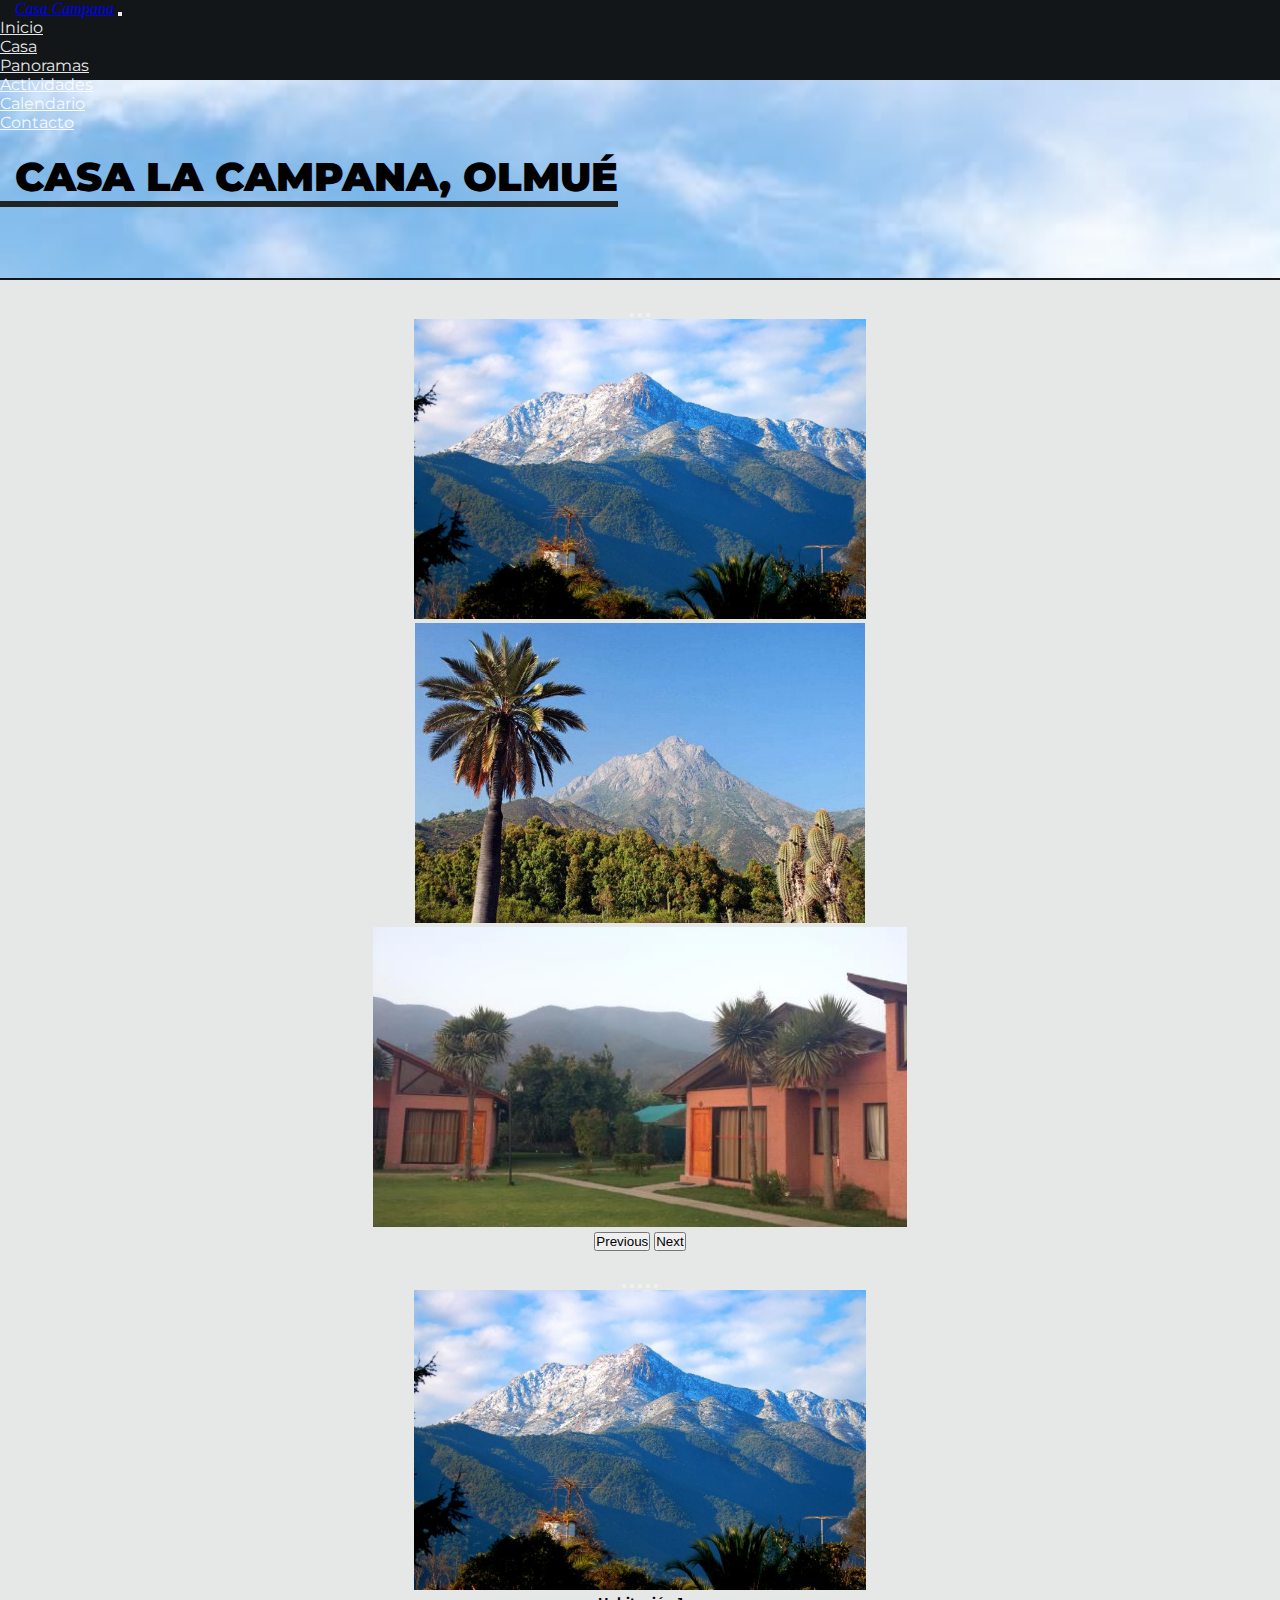
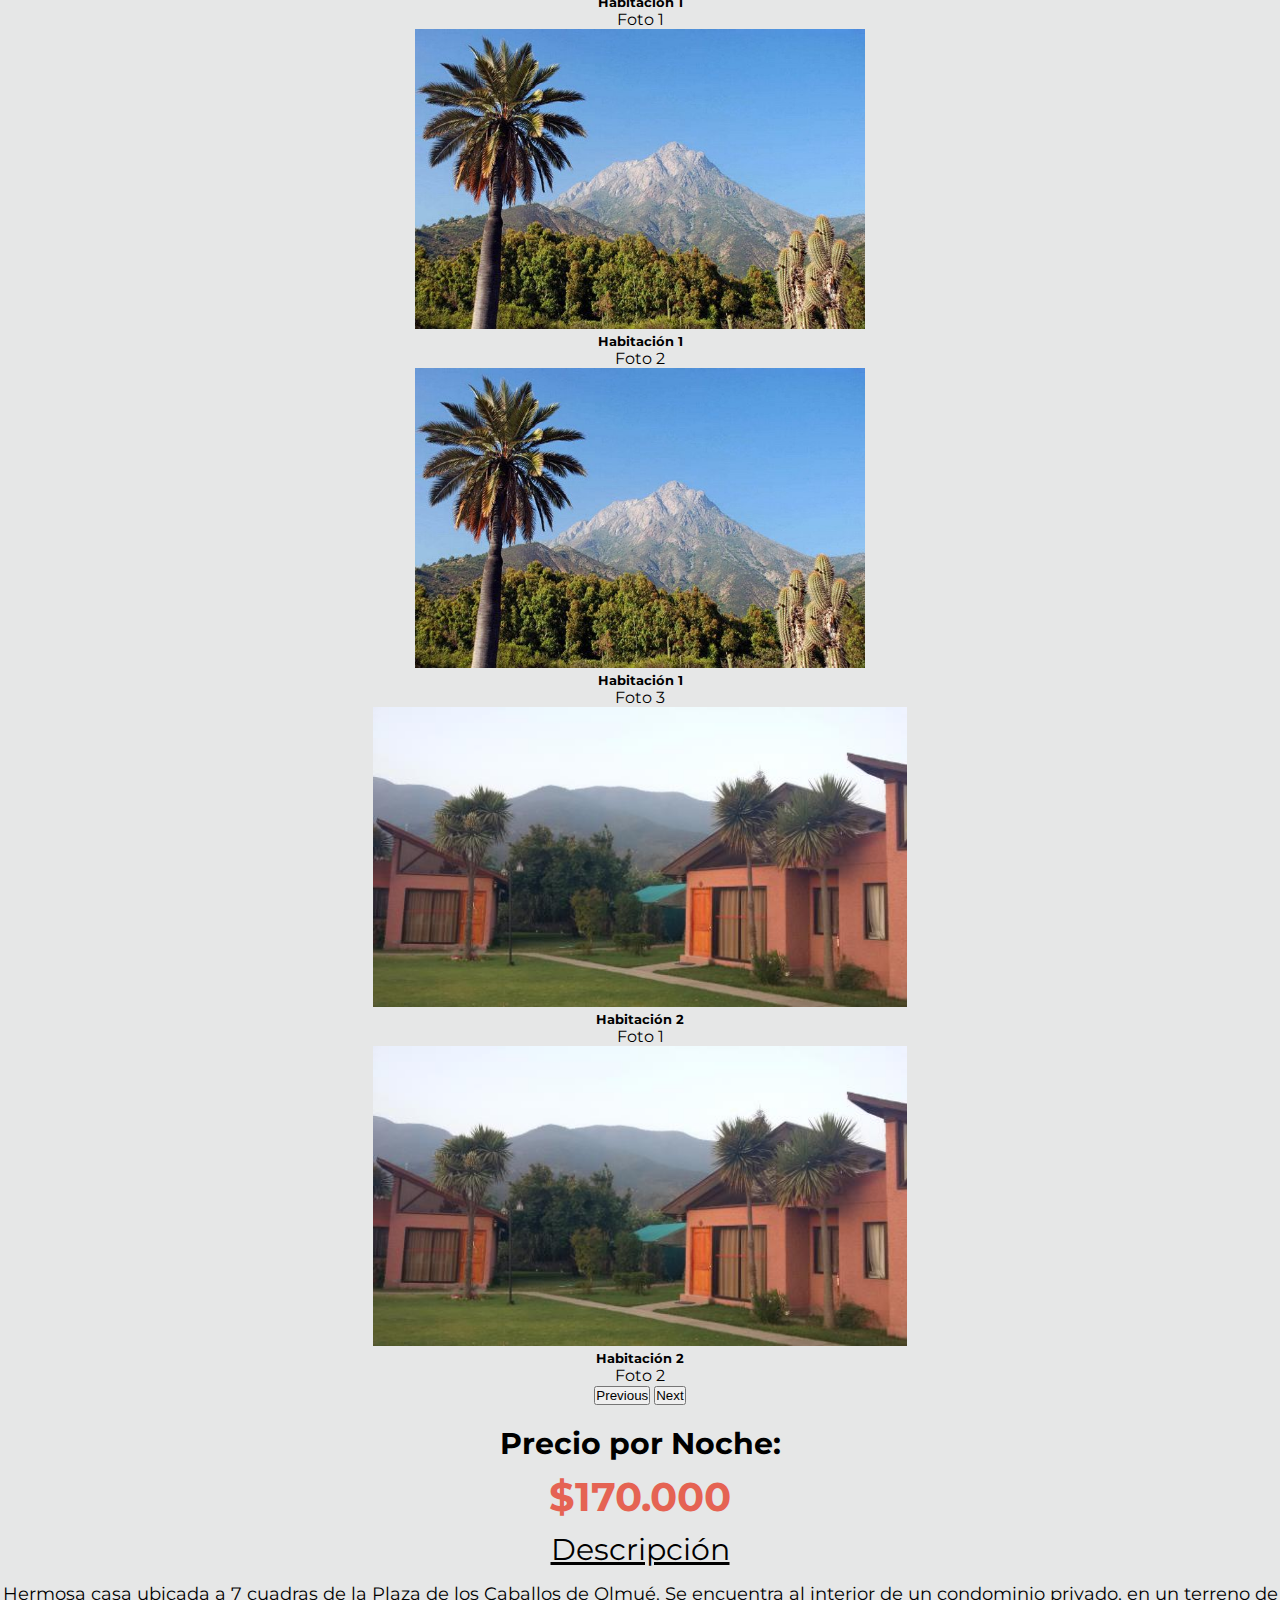
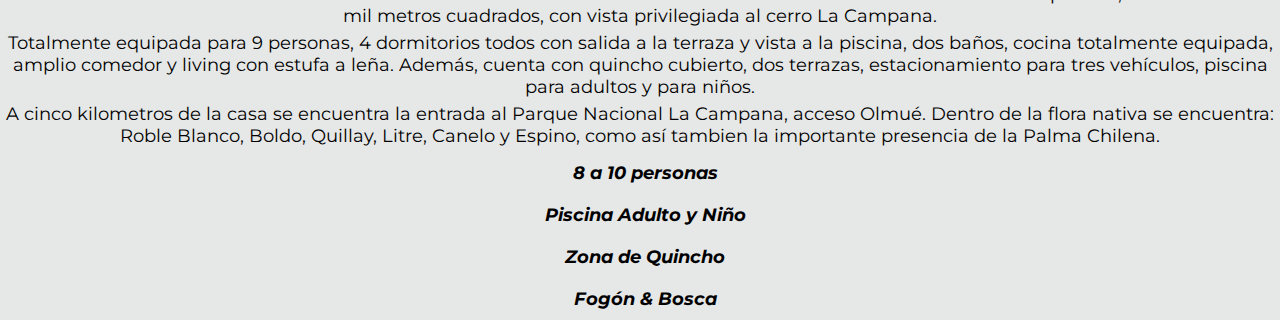
==== casa.html @ 8db9b110 "1er Avance" ====
<!DOCTYPE html>
<html lang="en" dir="ltr">
<head>
  <meta charset="utf-8">
  <meta name="viewport" content="width=device-width, initial-scale=1.0">
  <link href="https://cdn.jsdelivr.net/npm/bootstrap@5.0.2/dist/css/bootstrap.min.css" rel="stylesheet" integrity="sha384-EVSTQN3/azprG1Anm3QDgpJLIm9Nao0Yz1ztcQTwFspd3yD65VohhpuuCOmLASjC" crossorigin="anonymous">
  <link rel="stylesheet" href="https://pro.fontawesome.com/releases/v5.10.0/css/all.css" integrity="sha384-AYmEC3Yw5cVb3ZcuHtOA93w35dYTsvhLPVnYs9eStHfGJvOvKxVfELGroGkvsg+p" crossorigin="anonymous"/>
  <link href="https://fonts.googleapis.com/css2?family=Montserrat:wght@300;400;700;900&display=swap" rel="stylesheet">
  <link rel="stylesheet" href="assets\css\main.css">
  <title>Arriendos Olmué</title>
</head>
  <body>

    <nav class="navbar navbar-expand-sm navbar-dark navbar-custom">
      <div class="container-fluid">
        <a class="navbar-brand" href="#"><i class="fas fa-mountain"> Casa Campana</i></a>
        <button class="navbar-toggler" type="button" data-bs-toggle="collapse" data-bs-target="#navbarNav" aria-controls="navbarNav" aria-expanded="false" aria-label="Toggle navigation">
          <span class="navbar-toggler-icon"></span>
        </button>
        <section class="nav_links">
          <div class="collapse navbar-collapse" id="navbarNav">
            <ul class="navbar-nav">
              <li class="nav-item">
                <a class="nav-link active" aria-current="page" href="index.html">Inicio</a>
              </li>
              <li class="nav-item">
                <a class="nav-link" href="casa.html">Casa</a>
              </li>
              <li class="nav-item">
                <a class="nav-link" href="#">Panoramas</a>
              </li>
              <li class="nav-item">
                <a class="nav-link disabled" href="#" tabindex="-1" aria-disabled="true">Actividades</a>
              </li>
              <li class="nav-item">
                <a class="nav-link" href="#">Calendario</a>
              </li>
              <li class="nav-item">
                <a class="nav-link" href="#">Contacto</a>
              </li>
            </ul>
          </div>
        </section>
      </div>
    </nav>

<section class="banner">
  <h1 class="banner_title">CASA LA CAMPANA, OLMUÉ</h1>
</section>

<section class="principal">
  <div class="container-fluid">
    <div class="row">

      <div class="col-4 columnas">
        <section class="carrusel">
          <div id="carouselExampleIndicators" class="carousel slide" data-bs-ride="carousel">
            <div class="carousel-indicators">
              <button type="button" data-bs-target="#carouselExampleIndicators" data-bs-slide-to="0" class="active" aria-current="true" aria-label="Slide 1"></button>
              <button type="button" data-bs-target="#carouselExampleIndicators" data-bs-slide-to="1" aria-label="Slide 2"></button>
              <button type="button" data-bs-target="#carouselExampleIndicators" data-bs-slide-to="2" aria-label="Slide 3"></button>
            </div>
            <div class="carousel-inner">
              <div class="carousel-item active">
                <img src="assets\img\c1.jpg" class="d-block w-100" alt="...">
              </div>
              <div class="carousel-item">
                <img src="assets\img\c2.jpg" class="d-block w-100" alt="...">
              </div>
              <div class="carousel-item">
                <img src="assets\img\c3.jpg" class="d-block w-100" alt="...">
              </div>
            </div>
            <button class="carousel-control-prev" type="button" data-bs-target="#carouselExampleIndicators" data-bs-slide="prev">
              <span class="carousel-control-prev-icon" aria-hidden="true"></span>
              <span class="visually-hidden">Previous</span>
            </button>
            <button class="carousel-control-next" type="button" data-bs-target="#carouselExampleIndicators" data-bs-slide="next">
              <span class="carousel-control-next-icon" aria-hidden="true"></span>
              <span class="visually-hidden">Next</span>
            </button>
          </div>
        </section>

        <section class="carrusel">
            <div id="carouselExampleCaptions" class="carousel slide" data-bs-ride="carousel">
              <div class="carousel-indicators">
                <button type="button" data-bs-target="#carouselExampleCaptions" data-bs-slide-to="0" class="active" aria-current="true" aria-label="Slide 1"></button>
                <button type="button" data-bs-target="#carouselExampleCaptions" data-bs-slide-to="1" aria-label="Slide 2"></button>
                <button type="button" data-bs-target="#carouselExampleCaptions" data-bs-slide-to="2" aria-label="Slide 3"></button>
                <button type="button" data-bs-target="#carouselExampleCaptions" data-bs-slide-to="3" aria-label="Slide 4"></button>
                <button type="button" data-bs-target="#carouselExampleCaptions" data-bs-slide-to="4" aria-label="Slide 5"></button>
              </div>
              <div class="carousel-inner">
                <div class="carousel-item active">
                  <img src="assets\img\c1.jpg" class="d-block w-100" alt="...">
                  <div class="carousel-caption d-none d-md-block">
                    <h5>Habitación 1</h5>
                    <p>Foto 1</p>
                  </div>
                </div>
                <div class="carousel-item">
                  <img src="assets\img\c2.jpg" class="d-block w-100" alt="...">
                  <div class="carousel-caption d-none d-md-block">
                    <h5>Habitación 1</h5>
                    <p>Foto 2</p>
                  </div>
                </div>
                <div class="carousel-item">
                  <img src="assets\img\c2.jpg" class="d-block w-100" alt="...">
                  <div class="carousel-caption d-none d-md-block">
                    <h5>Habitación 1</h5>
                    <p>Foto 3</p>
                  </div>
                </div>
                <div class="carousel-item">
                  <img src="assets\img\c3.jpg" class="d-block w-100" alt="...">
                  <div class="carousel-caption d-none d-md-block">
                    <h5>Habitación 2</h5>
                    <p>Foto 1</p>
                  </div>
                </div>
                <div class="carousel-item">
                  <img src="assets\img\c3.jpg" class="d-block w-100" alt="...">
                  <div class="carousel-caption d-none d-md-block">
                    <h5>Habitación 2</h5>
                    <p>Foto 2</p>
                  </div>
                </div>
              </div>
              <button class="carousel-control-prev" type="button" data-bs-target="#carouselExampleCaptions" data-bs-slide="prev">
                <span class="carousel-control-prev-icon" aria-hidden="true"></span>
                <span class="visually-hidden">Previous</span>
              </button>
              <button class="carousel-control-next" type="button" data-bs-target="#carouselExampleCaptions" data-bs-slide="next">
                <span class="carousel-control-next-icon" aria-hidden="true"></span>
                <span class="visually-hidden">Next</span>
              </button>
            </div>
        </section>
      </div>

      <div class="col-5 columnas">
        <h2 class="columnas_title">Precio por Noche:</h2>
        <h2 class="columnas_price">$170.000</h2>
        <h3 class="columnas_subtitle">Descripción</h2>
        <p class="columnas_text">Hermosa casa ubicada a 7 cuadras de la Plaza de los Caballos de Olmué. Se encuentra al interior de un condominio privado, en un terreno de mil metros cuadrados, con vista privilegiada al cerro La Campana.</p>
        <p class="columnas_text">Totalmente equipada para 9 personas, 4 dormitorios todos con salida a la terraza y vista a la piscina, dos baños, cocina totalmente equipada, amplio comedor y living con estufa a leña. Además, cuenta con quincho cubierto, dos terrazas, estacionamiento para tres vehículos, piscina para adultos y para niños.</p>
        <p class="columnas_text">A cinco kilometros de la casa se encuentra la entrada al Parque Nacional La Campana, acceso Olmué. Dentro de la flora nativa se encuentra: Roble Blanco, Boldo, Quillay, Litre, Canelo y Espino, como así tambien la importante presencia de la Palma Chilena.</p>
      </div>

      <div class="col-3 icons">
        <i class="fas fa-cash-register icons_ico"><p class="icons_text">8 a 10 personas</p></i>
        <i class="fas fa-swimming-pool icons_ico"><p class="icons_text">Piscina Adulto y Niño</p></i>
        <i class="fas fa-hamburger icons_ico"><p class="icons_text">Zona de Quincho</p></i>
        <i class="fas fa-fire-extinguisher icons_ico"><p class="icons_text">Fogón & Bosca</p></i>
      </div>
    </div>
  </div>
</section>

<footer>



</footer>





    <script src="https://cdn.jsdelivr.net/npm/@popperjs/core@2.9.2/dist/umd/popper.min.js" integrity="sha384-IQsoLXl5PILFhosVNubq5LC7Qb9DXgDA9i+tQ8Zj3iwWAwPtgFTxbJ8NT4GN1R8p" crossorigin="anonymous"></script>
    <script src="https://cdn.jsdelivr.net/npm/bootstrap@5.0.2/dist/js/bootstrap.min.js" integrity="sha384-cVKIPhGWiC2Al4u+LWgxfKTRIcfu0JTxR+EQDz/bgldoEyl4H0zUF0QKbrJ0EcQF" crossorigin="anonymous"></script>
  </body>
</html>
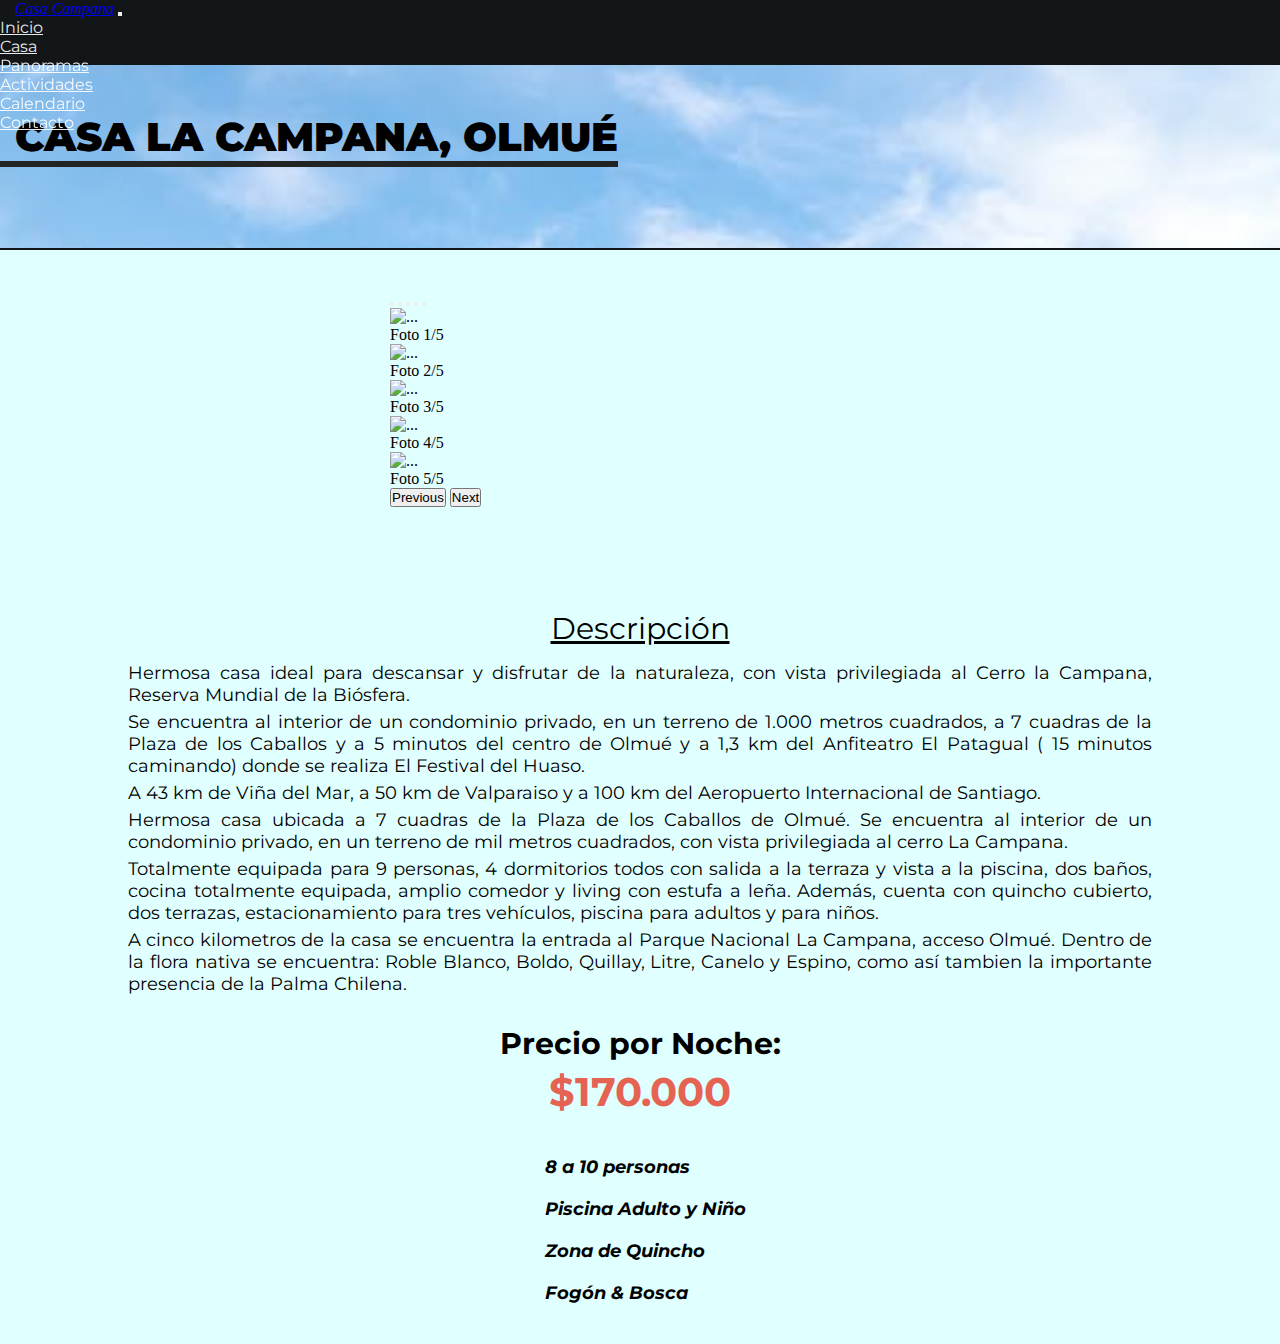
==== commit 29449794: "2do Avance" ====
--- a/casa.html
+++ b/casa.html
@@ -48,119 +48,93 @@
   <h1 class="banner_title">CASA LA CAMPANA, OLMUÉ</h1>
 </section>
 
-<section class="principal">
-  <div class="container-fluid">
-    <div class="row">
-
-      <div class="col-4 columnas">
-        <section class="carrusel">
-          <div id="carouselExampleIndicators" class="carousel slide" data-bs-ride="carousel">
-            <div class="carousel-indicators">
-              <button type="button" data-bs-target="#carouselExampleIndicators" data-bs-slide-to="0" class="active" aria-current="true" aria-label="Slide 1"></button>
-              <button type="button" data-bs-target="#carouselExampleIndicators" data-bs-slide-to="1" aria-label="Slide 2"></button>
-              <button type="button" data-bs-target="#carouselExampleIndicators" data-bs-slide-to="2" aria-label="Slide 3"></button>
-            </div>
-            <div class="carousel-inner">
-              <div class="carousel-item active">
-                <img src="assets\img\c1.jpg" class="d-block w-100" alt="...">
-              </div>
-              <div class="carousel-item">
-                <img src="assets\img\c2.jpg" class="d-block w-100" alt="...">
-              </div>
-              <div class="carousel-item">
-                <img src="assets\img\c3.jpg" class="d-block w-100" alt="...">
+<main class="principal">
+  <section class="principal_carrusel">
+        <div id="carouselExampleCaptions" class="carousel slide" data-bs-ride="carousel">
+          <div class="carousel-indicators">
+            <button type="button" data-bs-target="#carouselExampleCaptions" data-bs-slide-to="0" class="active" aria-current="true" aria-label="Slide 1"></button>
+            <button type="button" data-bs-target="#carouselExampleCaptions" data-bs-slide-to="1" aria-label="Slide 2"></button>
+            <button type="button" data-bs-target="#carouselExampleCaptions" data-bs-slide-to="2" aria-label="Slide 3"></button>
+            <button type="button" data-bs-target="#carouselExampleCaptions" data-bs-slide-to="3" aria-label="Slide 4"></button>
+            <button type="button" data-bs-target="#carouselExampleCaptions" data-bs-slide-to="4" aria-label="Slide 5"></button>
+          </div>
+          <div class="carousel-inner">
+            <div class="carousel-item active">
+              <img src="https://picsum.photos/300/200?random=1" class="d-block w-100" alt="...">
+              <div class="carousel-caption d-none d-md-block">
+                <p>Foto 1/5</p>
               </div>
             </div>
-            <button class="carousel-control-prev" type="button" data-bs-target="#carouselExampleIndicators" data-bs-slide="prev">
-              <span class="carousel-control-prev-icon" aria-hidden="true"></span>
-              <span class="visually-hidden">Previous</span>
-            </button>
-            <button class="carousel-control-next" type="button" data-bs-target="#carouselExampleIndicators" data-bs-slide="next">
-              <span class="carousel-control-next-icon" aria-hidden="true"></span>
-              <span class="visually-hidden">Next</span>
-            </button>
+            <div class="carousel-item">
+              <img src="https://picsum.photos/300/200?random=2" class="d-block w-100" alt="...">
+              <div class="carousel-caption d-none d-md-block">
+                <p>Foto 2/5</p>
+              </div>
+            </div>
+            <div class="carousel-item">
+              <img src="https://picsum.photos/300/200?random=3" class="d-block w-100" alt="...">
+              <div class="carousel-caption d-none d-md-block">
+                <p>Foto 3/5</p>
+              </div>
+            </div>
+            <div class="carousel-item">
+              <img src="https://picsum.photos/300/200?random=4" class="d-block w-100" alt="...">
+              <div class="carousel-caption d-none d-md-block">
+                <p>Foto 4/5</p>
+              </div>
+            </div>
+            <div class="carousel-item">
+              <img src="https://picsum.photos/300/200?random=5" class="d-block w-100" alt="...">
+              <div class="carousel-caption d-none d-md-block">
+                <p>Foto 5/5</p>
+              </div>
+            </div>
           </div>
-        </section>
+          <button class="carousel-control-prev" type="button" data-bs-target="#carouselExampleCaptions" data-bs-slide="prev">
+            <span class="carousel-control-prev-icon" aria-hidden="true"></span>
+            <span class="visually-hidden">Previous</span>
+          </button>
+          <button class="carousel-control-next" type="button" data-bs-target="#carouselExampleCaptions" data-bs-slide="next">
+            <span class="carousel-control-next-icon" aria-hidden="true"></span>
+            <span class="visually-hidden">Next</span>
+          </button>
+        </div>
+    </section>
 
-        <section class="carrusel">
-            <div id="carouselExampleCaptions" class="carousel slide" data-bs-ride="carousel">
-              <div class="carousel-indicators">
-                <button type="button" data-bs-target="#carouselExampleCaptions" data-bs-slide-to="0" class="active" aria-current="true" aria-label="Slide 1"></button>
-                <button type="button" data-bs-target="#carouselExampleCaptions" data-bs-slide-to="1" aria-label="Slide 2"></button>
-                <button type="button" data-bs-target="#carouselExampleCaptions" data-bs-slide-to="2" aria-label="Slide 3"></button>
-                <button type="button" data-bs-target="#carouselExampleCaptions" data-bs-slide-to="3" aria-label="Slide 4"></button>
-                <button type="button" data-bs-target="#carouselExampleCaptions" data-bs-slide-to="4" aria-label="Slide 5"></button>
-              </div>
-              <div class="carousel-inner">
-                <div class="carousel-item active">
-                  <img src="assets\img\c1.jpg" class="d-block w-100" alt="...">
-                  <div class="carousel-caption d-none d-md-block">
-                    <h5>Habitación 1</h5>
-                    <p>Foto 1</p>
-                  </div>
-                </div>
-                <div class="carousel-item">
-                  <img src="assets\img\c2.jpg" class="d-block w-100" alt="...">
-                  <div class="carousel-caption d-none d-md-block">
-                    <h5>Habitación 1</h5>
-                    <p>Foto 2</p>
-                  </div>
-                </div>
-                <div class="carousel-item">
-                  <img src="assets\img\c2.jpg" class="d-block w-100" alt="...">
-                  <div class="carousel-caption d-none d-md-block">
-                    <h5>Habitación 1</h5>
-                    <p>Foto 3</p>
-                  </div>
-                </div>
-                <div class="carousel-item">
-                  <img src="assets\img\c3.jpg" class="d-block w-100" alt="...">
-                  <div class="carousel-caption d-none d-md-block">
-                    <h5>Habitación 2</h5>
-                    <p>Foto 1</p>
-                  </div>
-                </div>
-                <div class="carousel-item">
-                  <img src="assets\img\c3.jpg" class="d-block w-100" alt="...">
-                  <div class="carousel-caption d-none d-md-block">
-                    <h5>Habitación 2</h5>
-                    <p>Foto 2</p>
-                  </div>
-                </div>
-              </div>
-              <button class="carousel-control-prev" type="button" data-bs-target="#carouselExampleCaptions" data-bs-slide="prev">
-                <span class="carousel-control-prev-icon" aria-hidden="true"></span>
-                <span class="visually-hidden">Previous</span>
-              </button>
-              <button class="carousel-control-next" type="button" data-bs-target="#carouselExampleCaptions" data-bs-slide="next">
-                <span class="carousel-control-next-icon" aria-hidden="true"></span>
-                <span class="visually-hidden">Next</span>
-              </button>
-            </div>
-        </section>
+    <section class="casa_section">
+      <h3 class="casa_section__subtitle">Descripción</h2>
+      <p class="casa_section__text">Hermosa casa ideal para descansar y disfrutar de la naturaleza, con vista privilegiada al Cerro la Campana, Reserva Mundial de la Biósfera.</p>
+      <p class="casa_section__text">Se encuentra al interior de un condominio privado, en un terreno de 1.000 metros cuadrados, a 7 cuadras de la Plaza de los Caballos y a 5 minutos del centro de Olmué y a 1,3 km del Anfiteatro El Patagual ( 15 minutos caminando) donde se realiza El Festival del Huaso.</p>
+      <p class="casa_section__text">A 43 km de Viña del Mar, a 50 km de Valparaiso y a 100 km del Aeropuerto Internacional de Santiago.</p>
+      <p class="casa_section__text">Hermosa casa ubicada a 7 cuadras de la Plaza de los Caballos de Olmué. Se encuentra al interior de un condominio privado, en un terreno de mil metros cuadrados, con vista privilegiada al cerro La Campana.</p>
+      <p class="casa_section__text">Totalmente equipada para 9 personas, 4 dormitorios todos con salida a la terraza y vista a la piscina, dos baños, cocina totalmente equipada, amplio comedor y living con estufa a leña. Además, cuenta con quincho cubierto, dos terrazas, estacionamiento para tres vehículos, piscina para adultos y para niños.</p>
+      <p class="casa_section__text">A cinco kilometros de la casa se encuentra la entrada al Parque Nacional La Campana, acceso Olmué. Dentro de la flora nativa se encuentra: Roble Blanco, Boldo, Quillay, Litre, Canelo y Espino, como así tambien la importante presencia de la Palma Chilena.</p>
+      <h2 class="casa_section__title">Precio por Noche:</h2>
+      <h2 class="casa_section__price">$170.000</h2>
+    </section>
+
+    <section class="icons">
+      <div class="container-fluid">
+        <div class="row">
+          <div class="col">
+            <i class="fas fa-cash-register icons_ico"><p class="icons_text">8 a 10 personas</p></i>
+            <i class="fas fa-swimming-pool icons_ico"><p class="icons_text">Piscina Adulto y Niño</p></i>
+          </div>
+          <div class="col">
+            <i class="fas fa-hamburger icons_ico"><p class="icons_text">Zona de Quincho</p></i>
+            <i class="fas fa-fire-extinguisher icons_ico"><p class="icons_text">Fogón & Bosca</p></i>
+          </div>
+        </div>
       </div>
+    </section>
 
-      <div class="col-5 columnas">
-        <h2 class="columnas_title">Precio por Noche:</h2>
-        <h2 class="columnas_price">$170.000</h2>
-        <h3 class="columnas_subtitle">Descripción</h2>
-        <p class="columnas_text">Hermosa casa ubicada a 7 cuadras de la Plaza de los Caballos de Olmué. Se encuentra al interior de un condominio privado, en un terreno de mil metros cuadrados, con vista privilegiada al cerro La Campana.</p>
-        <p class="columnas_text">Totalmente equipada para 9 personas, 4 dormitorios todos con salida a la terraza y vista a la piscina, dos baños, cocina totalmente equipada, amplio comedor y living con estufa a leña. Además, cuenta con quincho cubierto, dos terrazas, estacionamiento para tres vehículos, piscina para adultos y para niños.</p>
-        <p class="columnas_text">A cinco kilometros de la casa se encuentra la entrada al Parque Nacional La Campana, acceso Olmué. Dentro de la flora nativa se encuentra: Roble Blanco, Boldo, Quillay, Litre, Canelo y Espino, como así tambien la importante presencia de la Palma Chilena.</p>
-      </div>
 
-      <div class="col-3 icons">
-        <i class="fas fa-cash-register icons_ico"><p class="icons_text">8 a 10 personas</p></i>
-        <i class="fas fa-swimming-pool icons_ico"><p class="icons_text">Piscina Adulto y Niño</p></i>
-        <i class="fas fa-hamburger icons_ico"><p class="icons_text">Zona de Quincho</p></i>
-        <i class="fas fa-fire-extinguisher icons_ico"><p class="icons_text">Fogón & Bosca</p></i>
-      </div>
-    </div>
-  </div>
-</section>
+  </main>
+
+
+
 
 <footer>
-
 
 
 </footer>
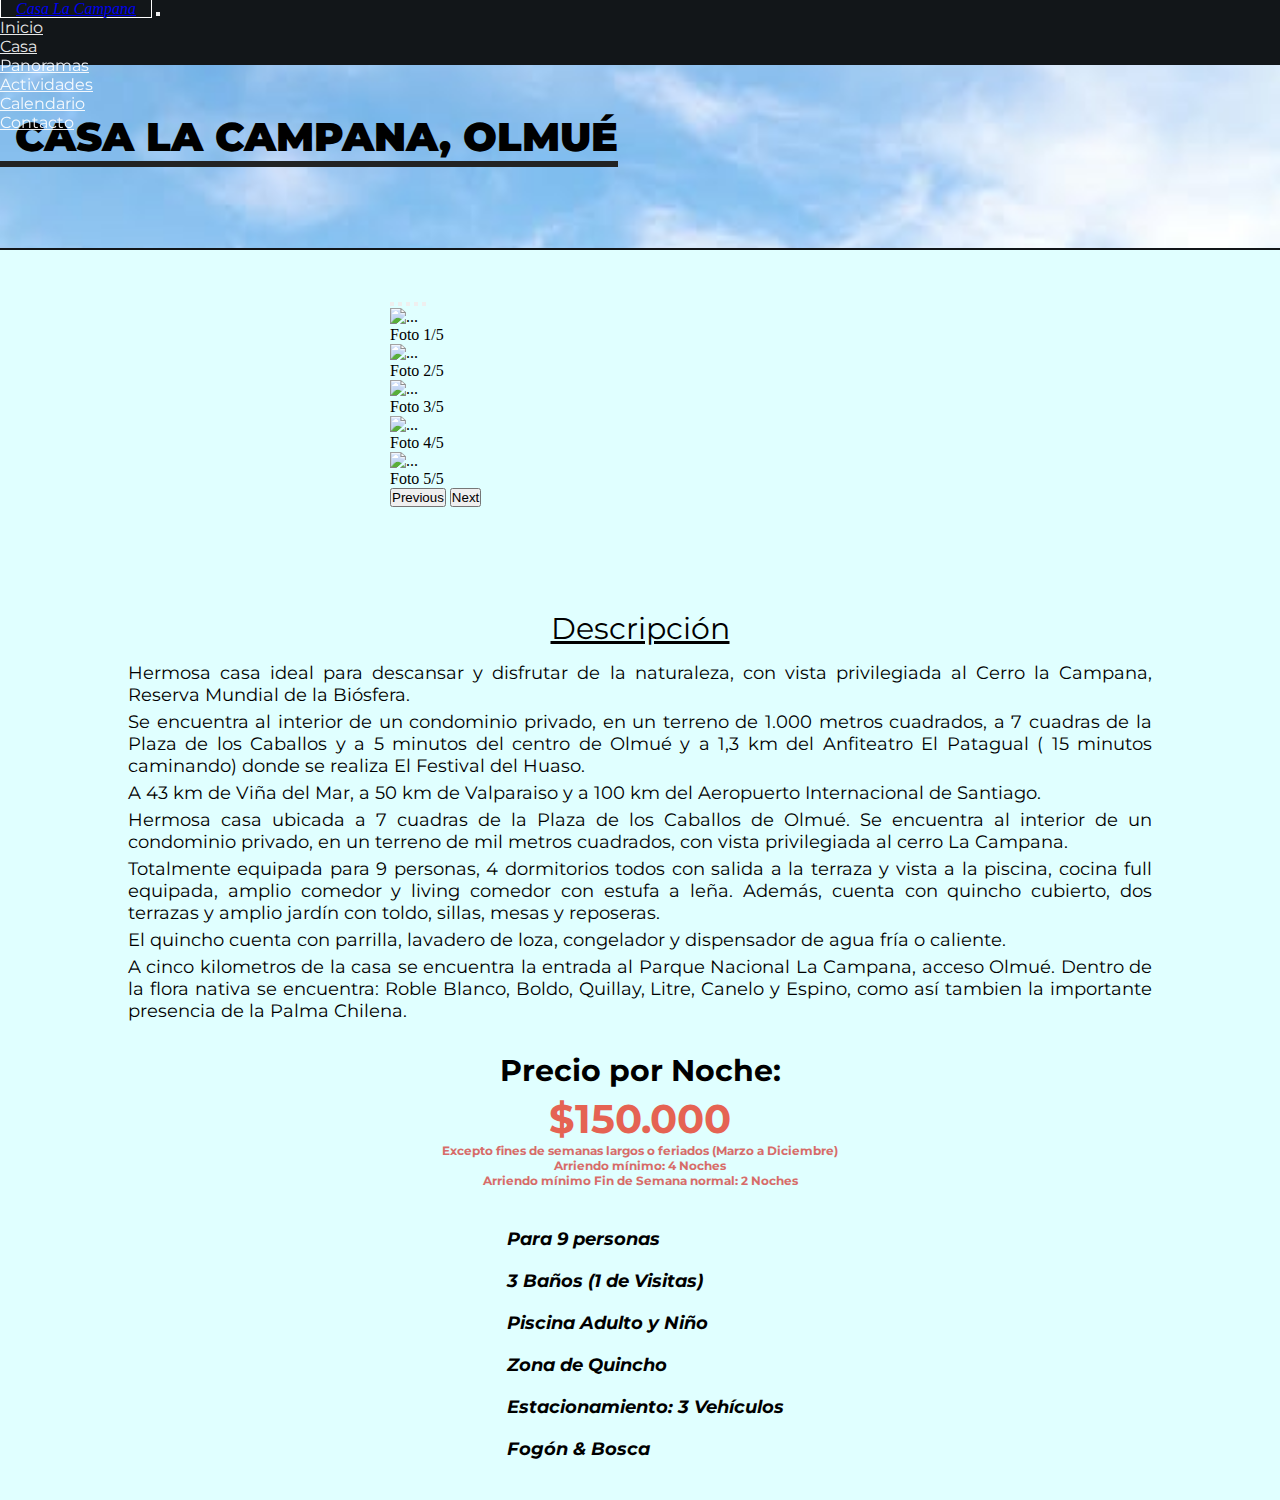
==== commit edd3e96b: "3er Avance" ====
--- a/casa.html
+++ b/casa.html
@@ -7,13 +7,13 @@
   <link rel="stylesheet" href="https://pro.fontawesome.com/releases/v5.10.0/css/all.css" integrity="sha384-AYmEC3Yw5cVb3ZcuHtOA93w35dYTsvhLPVnYs9eStHfGJvOvKxVfELGroGkvsg+p" crossorigin="anonymous"/>
   <link href="https://fonts.googleapis.com/css2?family=Montserrat:wght@300;400;700;900&display=swap" rel="stylesheet">
   <link rel="stylesheet" href="assets\css\main.css">
-  <title>Arriendos Olmué</title>
+  <title>Casa La Campana - Casa</title>
 </head>
   <body>
 
     <nav class="navbar navbar-expand-sm navbar-dark navbar-custom">
       <div class="container-fluid">
-        <a class="navbar-brand" href="#"><i class="fas fa-mountain"> Casa Campana</i></a>
+        <a class="navbar-brand" href="#"><i class="fas fa-mountain"> Casa La Campana</i></a>
         <button class="navbar-toggler" type="button" data-bs-toggle="collapse" data-bs-target="#navbarNav" aria-controls="navbarNav" aria-expanded="false" aria-label="Toggle navigation">
           <span class="navbar-toggler-icon"></span>
         </button>
@@ -102,33 +102,37 @@
     </section>
 
     <section class="casa_section">
-      <h3 class="casa_section__subtitle">Descripción</h2>
+      <h3 class="casa_section__title">Descripción</h2>
       <p class="casa_section__text">Hermosa casa ideal para descansar y disfrutar de la naturaleza, con vista privilegiada al Cerro la Campana, Reserva Mundial de la Biósfera.</p>
       <p class="casa_section__text">Se encuentra al interior de un condominio privado, en un terreno de 1.000 metros cuadrados, a 7 cuadras de la Plaza de los Caballos y a 5 minutos del centro de Olmué y a 1,3 km del Anfiteatro El Patagual ( 15 minutos caminando) donde se realiza El Festival del Huaso.</p>
       <p class="casa_section__text">A 43 km de Viña del Mar, a 50 km de Valparaiso y a 100 km del Aeropuerto Internacional de Santiago.</p>
       <p class="casa_section__text">Hermosa casa ubicada a 7 cuadras de la Plaza de los Caballos de Olmué. Se encuentra al interior de un condominio privado, en un terreno de mil metros cuadrados, con vista privilegiada al cerro La Campana.</p>
-      <p class="casa_section__text">Totalmente equipada para 9 personas, 4 dormitorios todos con salida a la terraza y vista a la piscina, dos baños, cocina totalmente equipada, amplio comedor y living con estufa a leña. Además, cuenta con quincho cubierto, dos terrazas, estacionamiento para tres vehículos, piscina para adultos y para niños.</p>
+      <p class="casa_section__text">Totalmente equipada para 9 personas, 4 dormitorios todos con salida a la terraza y vista a la piscina, cocina full equipada, amplio comedor y living comedor con estufa a leña. Además, cuenta con quincho cubierto, dos terrazas y amplio jardín con toldo, sillas, mesas y reposeras.</p>
+      <p class="casa_section__text">El quincho cuenta con parrilla, lavadero de loza, congelador y dispensador de agua fría o caliente.</p>
       <p class="casa_section__text">A cinco kilometros de la casa se encuentra la entrada al Parque Nacional La Campana, acceso Olmué. Dentro de la flora nativa se encuentra: Roble Blanco, Boldo, Quillay, Litre, Canelo y Espino, como así tambien la importante presencia de la Palma Chilena.</p>
-      <h2 class="casa_section__title">Precio por Noche:</h2>
-      <h2 class="casa_section__price">$170.000</h2>
+      <h2 class="casa_section__subtitle">Precio por Noche:</h2>
+      <h2 class="casa_section__price">$150.000</h2>
+      <p class="casa_section__conditions">Excepto fines de semanas largos o feriados (Marzo a Diciembre)</p>
+      <p class="casa_section__conditions">Arriendo mínimo: 4 Noches</p>
+      <p class="casa_section__conditions">Arriendo mínimo Fin de Semana normal: 2 Noches</p>
     </section>
 
     <section class="icons">
       <div class="container-fluid">
         <div class="row">
           <div class="col">
-            <i class="fas fa-cash-register icons_ico"><p class="icons_text">8 a 10 personas</p></i>
+            <i class="fas fa-user-plus icons_ico"><p class="icons_text">Para 9 personas</p></i>
+            <i class="fas fa-restroom icons_ico"><p class="icons_text">3 Baños (1 de Visitas)</p></i>
             <i class="fas fa-swimming-pool icons_ico"><p class="icons_text">Piscina Adulto y Niño</p></i>
           </div>
           <div class="col">
             <i class="fas fa-hamburger icons_ico"><p class="icons_text">Zona de Quincho</p></i>
-            <i class="fas fa-fire-extinguisher icons_ico"><p class="icons_text">Fogón & Bosca</p></i>
+            <i class="fas fa-car-side icons_ico"><p class="icons_text">Estacionamiento: 3 Vehículos</p></i>
+            <i class="fas fa-fire-alt icons_ico"><p class="icons_text">Fogón & Bosca</p></i>
           </div>
         </div>
       </div>
     </section>
-
-
   </main>
 
 
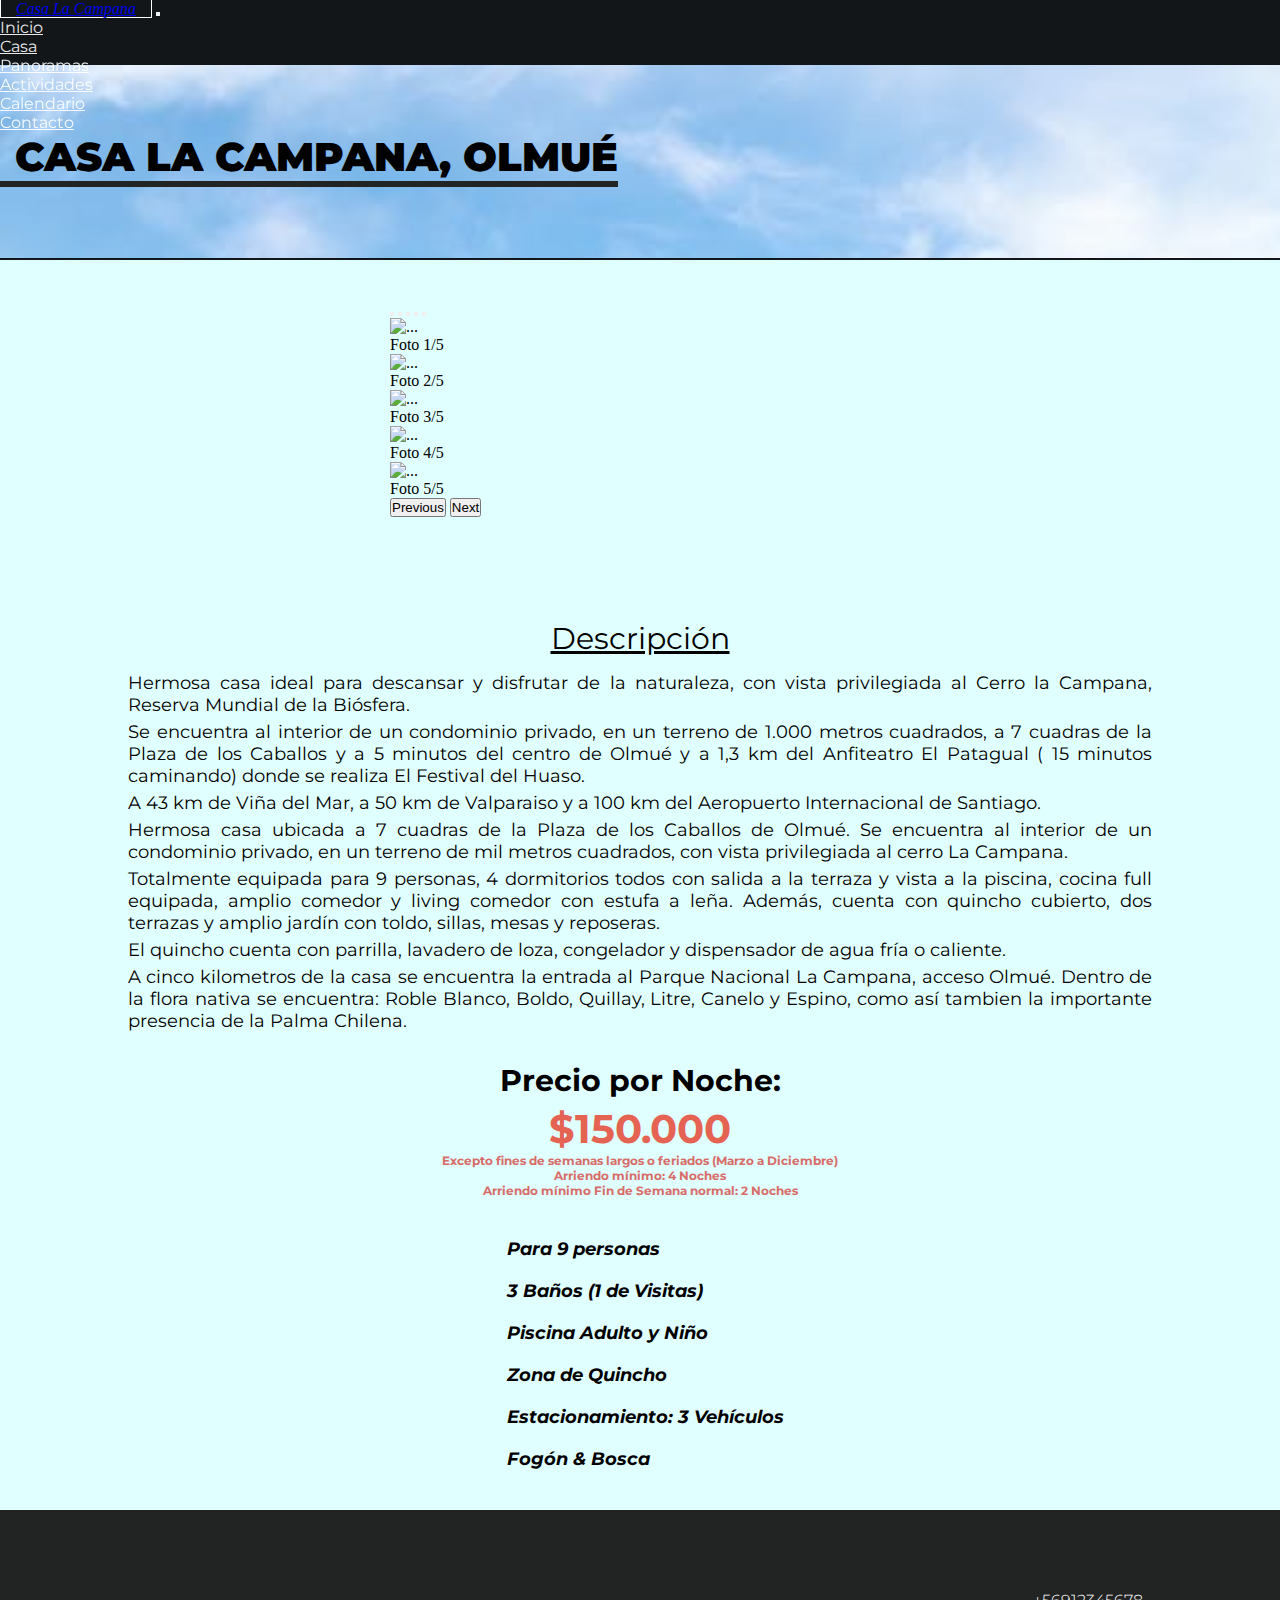
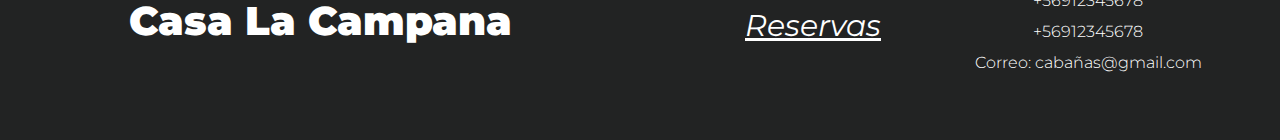
==== commit 204839ee: "5to Avance" ====
--- a/casa.html
+++ b/casa.html
@@ -10,7 +10,7 @@
   <title>Casa La Campana - Casa</title>
 </head>
   <body>
-
+<!-- navbar -->
     <nav class="navbar navbar-expand-sm navbar-dark navbar-custom">
       <div class="container-fluid">
         <a class="navbar-brand" href="#"><i class="fas fa-mountain"> Casa La Campana</i></a>
@@ -27,16 +27,16 @@
                 <a class="nav-link" href="casa.html">Casa</a>
               </li>
               <li class="nav-item">
-                <a class="nav-link" href="#">Panoramas</a>
+                <a class="nav-link disabled" href="#">Panoramas</a>
               </li>
               <li class="nav-item">
                 <a class="nav-link disabled" href="#" tabindex="-1" aria-disabled="true">Actividades</a>
               </li>
               <li class="nav-item">
-                <a class="nav-link" href="#">Calendario</a>
+                <a class="nav-link disabled" href="#">Calendario</a>
               </li>
               <li class="nav-item">
-                <a class="nav-link" href="#">Contacto</a>
+                <a class="nav-link" href="contacto.html">Contacto</a>
               </li>
             </ul>
           </div>
@@ -44,10 +44,12 @@
       </div>
     </nav>
 
+<!-- banner -->
 <section class="banner">
   <h1 class="banner_title">CASA LA CAMPANA, OLMUÉ</h1>
 </section>
 
+<!-- main -->
 <main class="principal">
   <section class="principal_carrusel">
         <div id="carouselExampleCaptions" class="carousel slide" data-bs-ride="carousel">
@@ -102,7 +104,7 @@
     </section>
 
     <section class="casa_section">
-      <h3 class="casa_section__title">Descripción</h2>
+      <h3 class="casa_section__title">Descripción</h3>
       <p class="casa_section__text">Hermosa casa ideal para descansar y disfrutar de la naturaleza, con vista privilegiada al Cerro la Campana, Reserva Mundial de la Biósfera.</p>
       <p class="casa_section__text">Se encuentra al interior de un condominio privado, en un terreno de 1.000 metros cuadrados, a 7 cuadras de la Plaza de los Caballos y a 5 minutos del centro de Olmué y a 1,3 km del Anfiteatro El Patagual ( 15 minutos caminando) donde se realiza El Festival del Huaso.</p>
       <p class="casa_section__text">A 43 km de Viña del Mar, a 50 km de Valparaiso y a 100 km del Aeropuerto Internacional de Santiago.</p>
@@ -135,16 +137,30 @@
     </section>
   </main>
 
-
-
-
-<footer>
-
-
+<!-- footer -->
+<footer class="footer">
+<section class="footer_logo">
+  <i class="fas fa-leaf fa-4x"></i>
+  <h2 class="footer_logo_title">Casa La Campana</h2>
+  <section class="footer_logo_rrss">
+    <i class="fab fa-facebook fa-2x"></i>
+    <i class="fab fa-instagram fa-2x"></i>
+    <a target="_blank" href="https://es-l.airbnb.com/rooms/52111910?guests=1&adults=1&s=67&unique_share_id=08a32549-9d60-4ee1-8407-3470efdc5368"><i class="fab fa-airbnb fa-2x"></i></a>
+  </section>
+</section>
+<section class="footer_reserva">
+  <h4 class="footer_reservas_title">Reservas</h4>
+  <i class="fas fa-arrow-right fa-2x"></i>
+</section>
+<section class="footer_datos">
+  <i class="fab fa-whatsapp fa-2x"></i>
+  <p class="footer_datos__text">+56912345678</p>
+  <i class="fas fa-phone fa-2x"></i>
+  <p class="footer_datos__text">+56912345678</p>
+  <i class="far fa-envelope fa-2x"></i>
+  <p class="footer_datos__text">Correo: cabañas@gmail.com</p>
+</section>
 </footer>
-
-
-
 
 
     <script src="https://cdn.jsdelivr.net/npm/@popperjs/core@2.9.2/dist/umd/popper.min.js" integrity="sha384-IQsoLXl5PILFhosVNubq5LC7Qb9DXgDA9i+tQ8Zj3iwWAwPtgFTxbJ8NT4GN1R8p" crossorigin="anonymous"></script>
